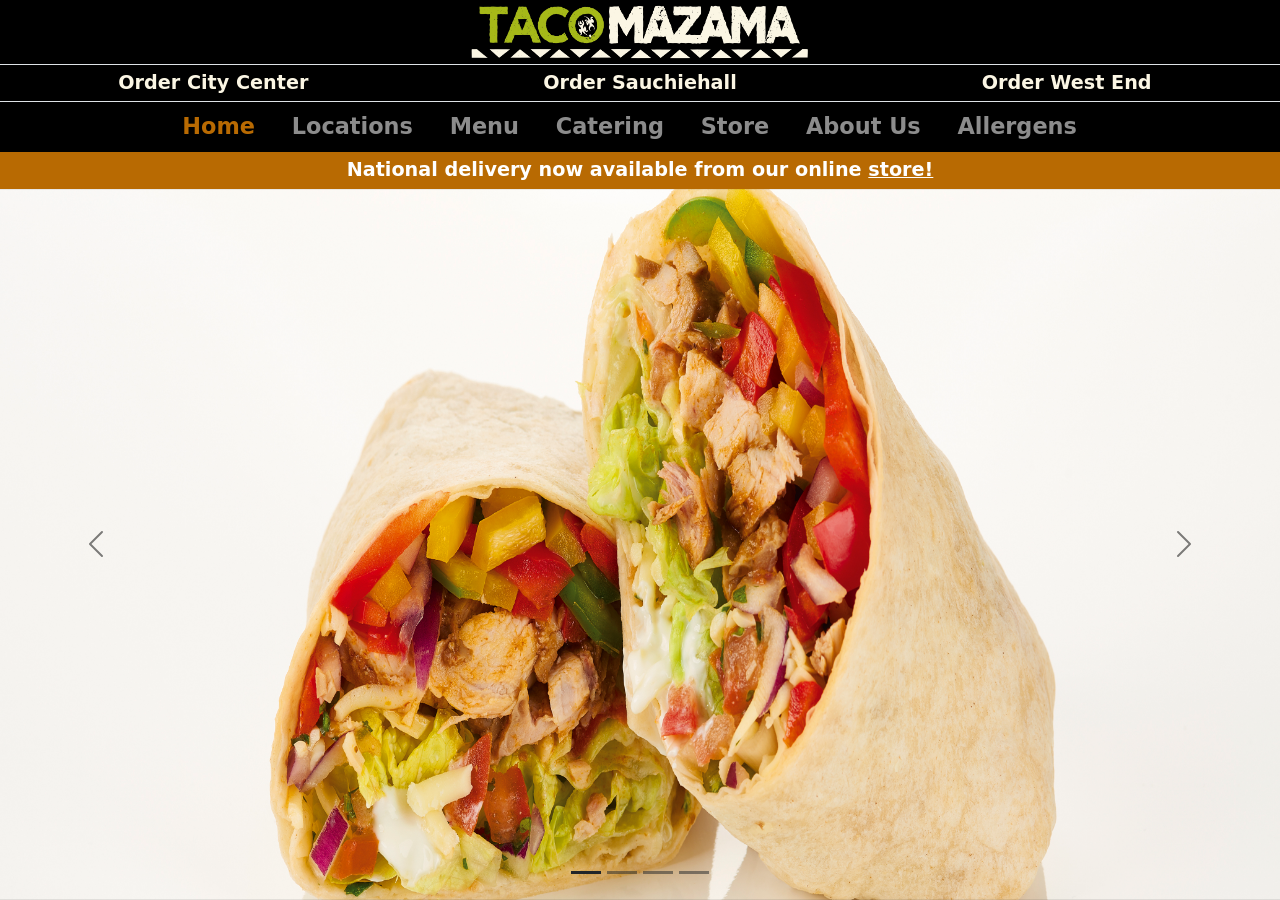
==== index.html @ 71da4a84 "Added Catering" ====
<!DOCTYPE html>
<html lang="en">

<head>
  <!-- Global site tag (gtag.js) - Google Analytics -->
  <script async src="https://www.googletagmanager.com/gtag/js?id=G-1NVKTFM3VD"></script>
  <script>
    window.dataLayer = window.dataLayer || [];

    function gtag() {
      dataLayer.push(arguments);
    }
    gtag('js', new Date());

    gtag('config', 'G-1NVKTFM3VD');
  </script>
  
  <!-- Google Tag Manager -->
<script>(function(w,d,s,l,i){w[l]=w[l]||[];w[l].push({'gtm.start':
new Date().getTime(),event:'gtm.js'});var f=d.getElementsByTagName(s)[0],
j=d.createElement(s),dl=l!='dataLayer'?'&l='+l:'';j.async=true;j.src=
'https://www.googletagmanager.com/gtm.js?id='+i+dl;f.parentNode.insertBefore(j,f);
})(window,document,'script','dataLayer','GTM-59GQX26');</script>
<!-- End Google Tag Manager -->

  <meta charset="utf-8">
  <meta name="viewport" content="width=device-width, initial-scale=1">
  <title>Taco Mazama - Home | Tacos Near Me</title>
  <meta name="description" content="If you are looking for mexican tacos then look no further than Taco Mazama. Find your nearest restaurant or order online for delivery. Vegetarian tacos also available!" />
  <link rel="shortcut icon" type="image/png" href="img/favicon2.png">
  <link href="style.css" rel="stylesheet">
  <link href="css/bootstrap.min.css" rel="stylesheet">
  <script src="https://code.jquery.com/jquery-3.6.0.min.js" integrity="sha256-/xUj+3OJU5yExlq6GSYGSHk7tPXikynS7ogEvDej/m4=" crossorigin="anonymous"></script>
</head>

<body class="orpage">
  <!-- Google Tag Manager (noscript) -->
  <noscript><iframe src="https://www.googletagmanager.com/ns.html?id=GTM-59GQX26"
  height="0" width="0" style="display:none;visibility:hidden"></iframe></noscript>
  <!-- End Google Tag Manager (noscript) -->

  <!-- Navigation -->
  <div id="navi">
    <nav class="navbar navbar-expand-xl navbar-dark">

      <!-- Navigation Desktop Size -->
      <div class="row m-0 w-100" id="Topm">
        <div class="col-4 justify-content-center align-self-center d-flex">

        </div>
        <div class="col-4 justify-content-center d-flex">
          <a class="navbar-brand " href="index.html"><img src="img/logo.png" class="responsivei" alt="Taco Mazama Logo"></a>
        </div>
        <div class="col-4 justify-content-center align-self-center d-flex">
        </div>
      </div>


      <!-- Navigation Mobile Size -->
      <div class="row m-0 w-100" id="Topa">
        <div class="col-2 justify-content-center align-self-center d-flex">
       
        </div>
        <div class="col-8 justify-content-center d-flex">
          <a class="navbar-brand " href="index.html"><img src="img/logo.png" class="responsivei" alt="Taco Mazama Logo"></a>
        </div>
        <div class="col-2 justify-content-center align-self-center d-flex">
         
        </div>
      </div>
    </nav>

<nav class="navbar navbar-expand-xl navbar-dark border-top">

  <div class="row m-0 w-100" >
    <div class="col-4 justify-content-center align-self-center d-flex">
      <a class="linkswq text-center p-1" href="https://www.order.store/store/taco-mazama-renfield-street/IueIJl9VS6iftp3PQNVypw">Order City Center</a>
    </div>
    <div class="col-4 justify-content-center d-flex ">
      <a class="linkswq text-center p-1" href="https://deliveroo.co.uk/menu/glasgow/glasgow-city-centre/taco-mazama-sauchiehall">Order Sauchiehall</a>
    </div>
    <div class="col-4 justify-content-center align-self-center d-flex">
      <a class="linkswq text-center p-1" href="https://www.order.store/store/taco-mazama-byres-road/P5ZZNS9iQQO2OguliMRyTw">Order West End</a>
    </div>
  </div>
</nav>

    <!-- Navigation Links -->
    <nav class="navbar navbar-expand-xl navbar-dark border-top">
      <button class="navbar-toggler btn-block rounded-0" type="button" data-bs-toggle="collapse" data-bs-target="#navbarResponsive" aria-label="navbar">
        <span class="navbar-toggler-icon"></span>
      </button>
      <div class="container-fluid ">
        <div class="collapse navbar-collapse justify-content-center" id="navbarResponsive">
          <ul class=" navbar-nav">
            <li class="nav-item active">
              <a href="index.html" class="nav-link">Home</a>
            </li>
            <li class="nav-item">
              <a href="stores.html" class="nav-link">Locations</a>
            </li>
            <li class="nav-item">
              <a href="menu.html" class="nav-link">Menu</a>
            </li>
            <li class="nav-item">
              <a href="catering.html" class="nav-link">Catering</a>
            </li>
            <li class="nav-item ">
              <a href="store.html" class="nav-link">Store</a>
            </li>
            <li class="nav-item">
              <a href="aboutus.html" class="nav-link">About Us</a>
            </li>
            <li class="nav-item">
              <a href="allegens.html" class="nav-link">Allergens</a>
            </li>
          </ul>
        </div>
      </div>
    </nav>
    <div class="announcement">
      <p class="pclas">National delivery now available from our online <a href="/store.html">store!</a></p>
    </div>
  </div>



  <!-- Picture Slides -->
  <!-- Slideshow Desktop -->
  
  <div id="myCarousel" class="carousel slide " data-bs-ride="carousel" data-interval="5000">
    <div class="carousel-indicators">
      <button type="button" data-bs-target="#myCarousel" data-bs-slide-to="0" class="active bg-dark" aria-current="true" aria-label="Slide 1"></button>
      <button type="button" data-bs-target="#myCarousel" data-bs-slide-to="1" class="bg-dark" aria-label="Slide 2"></button>
      <button type="button" data-bs-target="#myCarousel" data-bs-slide-to="2" class="bg-dark" aria-label="Slide 3"></button>
      <button type="button" data-bs-target="#myCarousel" data-bs-slide-to="3" class="bg-dark" aria-label="Slide 4"></button>

    </div>
    <div class="carousel-inner">
      <div class="carousel-item active" data-bs-interval="10000">
        <img src="img/img1.jpg" class="d-block w-100" alt="..." id="img1">
      </div>
      <div class="carousel-item" data-bs-interval="10000">
        <img src="img/img2.jpg" class="d-block w-100" alt="..." id="img2">
      </div>
      <div class="carousel-item" data-bs-interval="10000">
        <img src="img/img3.jpg" class="d-block w-100" alt="..." id="img3">
      </div>
      <div class="carousel-item" data-bs-interval="10000">
        <img src="img/img4.jpg" class="d-block w-100" alt="..." id="img4">
      </div>
    </div>
    <button class="carousel-control-prev" type="button" data-bs-target="#myCarousel" data-bs-slide="prev">
      <span class="carousel-control-prev-icon" aria-hidden="true"></span>
      <span class="visually-hidden">Previous</span>
    </button>
    <button class="carousel-control-next" type="button" data-bs-target="#myCarousel" data-bs-slide="next">
      <span class="carousel-control-next-icon" aria-hidden="true"></span>
      <span class="visually-hidden">Next</span>
    </button>
  </div>

  <!-- Slideshow Mobile -->
  <div id="myCarouselm" class="carousel slide " data-bs-ride="carousel">
    <div class="carousel-indicators">
      <button type="button" data-bs-target="#myCarouselm" data-bs-slide-to="0" class="active bg-dark" aria-current="true" aria-label="Slide 1"></button>
      <button type="button" data-bs-target="#myCarouselm" data-bs-slide-to="1" class="bg-dark" aria-label="Slide 2"></button>
      <button type="button" data-bs-target="#myCarouselm" data-bs-slide-to="2" class="bg-dark" aria-label="Slide 3"></button>
      <button type="button" data-bs-target="#myCarouselm" data-bs-slide-to="3" class="bg-dark" aria-label="Slide 4"></button>

    </div>
    <div class="carousel-inner">
      <div class="carousel-item active" data-bs-interval="10000">
        <img src="img/img1m.jpg" class="d-block w-100" alt="..." id="img1m">
      </div>
      <div class="carousel-item" data-bs-interval="10000">
        <img src="img/img2m.jpg" class="d-block w-100" alt="..." id="img2m">
      </div>
      <div class="carousel-item" data-bs-interval="10000">
        <img src="img/img3m.jpg" class="d-block w-100" alt="..." id="img3m">
      </div>
      <div class="carousel-item" data-bs-interval="10000">
        <img src="img/img4m.jpg" class="d-block w-100" alt="..." id="img4m">
      </div>
    </div>
    <button class="carousel-control-prev" type="button" data-bs-target="#myCarouselm" data-bs-slide="prev">
      <span class="carousel-control-prev-icon" aria-hidden="true"></span>
      <span class="visually-hidden">Previous</span>
    </button>
    <button class="carousel-control-next" type="button" data-bs-target="#myCarouselm" data-bs-slide="next">
      <span class="carousel-control-next-icon" aria-hidden="true"></span>
      <span class="visually-hidden">Next</span>
    </button>
  </div>

  <!-- Javascript Links -->
  <script src="my.js"></script>
  <script src="js/bootstrap.min.js"></script>
</body>

</html>
---- style.css ----
@media all and (min-width: 1140px) {
  body {
    overflow: hidden;
    height: 100%;
  }

  .nomarg {
    display: none;
  }

  .hideim {
    display: none;
  }

  .hideimenu {
    display: none !important;
  }

  #myCarouselm {
    display: none !important;
  }

  #Topa {
    display: none !important;
  }

  a.linkswq:link {
    font-size: 1.2em !important;
  }
}



@media not all and (min-width: 1140px) {
  body {
    overflow: auto;
    height: auto;
  }

  .rewup {
    display: none;
  }

  .hideim2 {
    display: none !important;
  }

  #myCarousel {
    display: none !important;
  }

  #Topm {
    display: none !important;
  }

  a.linkswq:link {
    font-size: 0.8em !important;
  }
}

@media all and (min-width: 1900px) {
  body.stpage {
    overflow: auto;
    height: auto;
  }
}

@media not all and (min-width: 1900px) {
  body.stpage {
    overflow: auto;
    height: auto;
  }
}


body.alpage {
  overflow: auto;
  height: auto;
  background-color: #28272a;
}

body.stpage {
  background-color: #28272a;
}

body.menupage {
  background-color: #28272a;
  overflow: auto;
  height: auto;
}

body.mnpage {
  background-color: #28272a;
}

body.orpage {
  background-color: #28272a;
}

.workmclick {
  cursor: pointer;
  display: block;
}

#content {
  position: relative;
}

.info {
  position: absolute;
  color: white;
  width: 180px;
  height: 360px;
  text-align: center;
  display: none;
  background-repeat: no-repeat;
}

.infoup {
  position: absolute;
  color: white;
  width: 218px;
  height: 130px;
  text-align: center;
  display: none;
  background-repeat: no-repeat;
}

.infoleft {
  position: absolute;
  color: white;
  width: 180px;
  height: 360px;
  text-align: center;
  display: none;
  background-repeat: no-repeat;
}


.containerdiv {
  border: 0;
  float: inherit;
  position: relative;
}

.hideim2 {
  padding: 0;
  display: block;
  margin: 0 auto;
  max-height: 83vh;
  max-width: 100%;
}

.hideim {
  padding: 0;
  margin: 0 auto;
  max-height: 100%;
  max-width: 100%;
}

.carousel, .item, .active {
  height: 100%;
}

.carousel-inner {
  height: 100%;
}

.hideimenu {
  padding: 0;
  display: block;
  margin: 0 auto;
  height: auto;
  width: 100%;
}

.mpadin {
  padding-top: 12.5vh;
  padding-bottom: 12.5vh;
}


.spadin {
  padding-top: 2vh;
  padding-bottom: 2vh;
}

.mpadin2 {
  padding-top: 12.5vh;
  padding-bottom: 0vh;
}

.nomarg {
  margin: 0px !important;
  padding-bottom: 4px;
  font-size: 1.2em !important;
  font-weight: bold;
}

.tableFixHead {
  overflow: auto;
  height: 600px;
}

.tableFixHead thead th {
  position: sticky;
  top: 0;
  z-index: 1;
}

table {
  border-collapse: collapse;
  width: 100%;
}

th, td {
  padding: 8px 1px;
}

th {
  background: #eee;
}

.aboutpad {
  padding-top: 20px;
  font-size: 1.6em !important;
}

.aboutpadtxt {
  font-size: 1.1em !important;
}

.rewup {
  margin-top: 20px;
}

.bgcol {
  background-color: #fce4d6;
}

.bgcol2 {
  background-color: #d6dce4;
}

.bgcol3 {
  background-color: #fff2cc;
}

.bgcol4 {
  background-color: #c6e0b4;
}

.bgcol5 {
  background-color: #bdbdbd;
}

.bgcol6 {
  background-color: #999999;
}

.flex-fill {
  flex: 1 1 auto;
}

.tloc {
  font-size: 1.1em !important;
}

.tlocn {
  font-size: 1.1em !important;
  font-weight: bold;
}

.roshop {
  padding-top: 2rem;
  padding-bottom: 2rem;
}

/*--- Navbar Styling --*/
.navbar-nav li {
  margin-right: 1.3rem;
}

/* change the background color */
.navbar-dark {
  background-color: #000000;
  padding: 0px !important;
}

/* change the brand and text color */
.navbar-darkdark .navbar-brand,
.navbar-dark .navbar-text {
  color: #f8aa02;
}

.btn-block {
  width: 100% !important;
  margin: 0px !important;
  outline: none !important;
  box-shadow: none !important;
  border-left: 0px !important;
  border-right: 0px !important;
  border-top: 0px !important;
}

.responsivei {
  max-width: 100%;
  width: 350px;
  height: auto;
}

.navbar-brand {
  padding: 0px !important;
  margin: 0px !important;
}

/* change the link color */
.navbar-dark .navbar-nav .nav-link {
  font-size: 1.4em !important;
  font-weight: bold;
  color: #f8aa02;
}

a.linksw:link {
  font-size: 1em !important;
  color: #f8aa02 !important;
}

a.linksw:visited {
  color: #f8aa02 !important;
}

.carousel-control-next-icon,
.carousel-control-prev-icon {
  filter: invert(1);
}

/* change the color of active or hovered links */
.navbar-dark .nav-item.active .nav-link,
.navbar-dark .nav-item:focus .nav-link,
.navbar-dark .nav-item:hover .nav-link {
  color: #b86a02;
}

a.linksw:hover {
  color: #b86a02 !important;
}

a.linksw:active {
  color: #b86a02 !important;
}

a.linkswq:link {
  color: #fbf6e4 !important;
  font-weight: bold !important;
  text-decoration: none;
}

a.linkswq:visited {
  color: #fbf6e4 !important;
}

.carousel-inner .carousel-item {
  transition: -webkit-transform 2s ease;
  transition: transform 2s ease;
  transition: transform 2s ease, -webkit-transform 2s ease;
}

a.linkswq:hover {
  color: #a4a095 !important;
}

a.linkswq:active {
  color: #a4a095 !important;
}

button.linkB {
    background: transparent;
    color: #b86a02;
    border: none;
    outline: 0;
    text-decoration: underline;
    font-weight: bold;
}
button.linkB:hover  {
    color: #fbf6e4;
}

button.linkB2 {
    background: transparent;
    color: #a4a095;
    border: none;
    outline: 0;
    text-decoration: underline;
    font-weight: bold;
}
button.linkB2:hover  {
    color: #fbf6e4;
}

button.linkyB {
  background: transparent;
  color: #b86a02;
  border: none;
  outline: 0;
  text-decoration: underline;
  font-weight: bold;
}
button.linkyB:hover  {
  color: #fbf6e4;
}

button.linkyB2 {
  background: transparent;
  color: #a4a095;
  border: none;
  outline: 0;
  text-decoration: underline;
  font-weight: bold;
}
button.linkyB2:hover  {
  color: #fbf6e4;
}

#collection-component-1647948826243{
  visibility:hidden;
}
#collection-component-1690188617292{
  visibility:hidden;
}
#collection-component-1690188807331{
  visibility:hidden;
}
#collection-component-1690189023142{
  visibility:hidden;
}


#collection-component-1690188244208{
  visibility:hidden;
}
#collection-component-1647948963202{
  visibility:hidden;
}
#collection-component-1646766456367{
  visibility:hidden;
}
#collection-component-1652338127288{
  visibility:hidden;
}

#kitMenu{
  visibility:hidden;
}
.announcement {
  display: inline-block;
  height: 100%;
  text-align: center;
  width: 100%;
  background: #b86a02;
  color: white;
  margin: 0;
  font-weight: bold;
  padding: 0;
  padding-top: 0.2em;
  padding-bottom: 0.2em;
  vertical-align: middle;
  font-size: 1.2em;
}
.announcement a {
  color: white;
}
.pclas{
  margin-bottom: 0;
}
.announcement a:hover {
  color: black;
}
#smicon .actions a {
  display: inline-block;
  border-radius: 2px;
  transition: 0.5s;
  margin: 10px;
}

#smicon .btn-get-started {
  border: 2px solid #000000;
}

#smicon .btn-get-started:hover {
  background: none;
  border: 2px solid #b86a02;
  color: #b86a02;
  text-decoration: none;
}
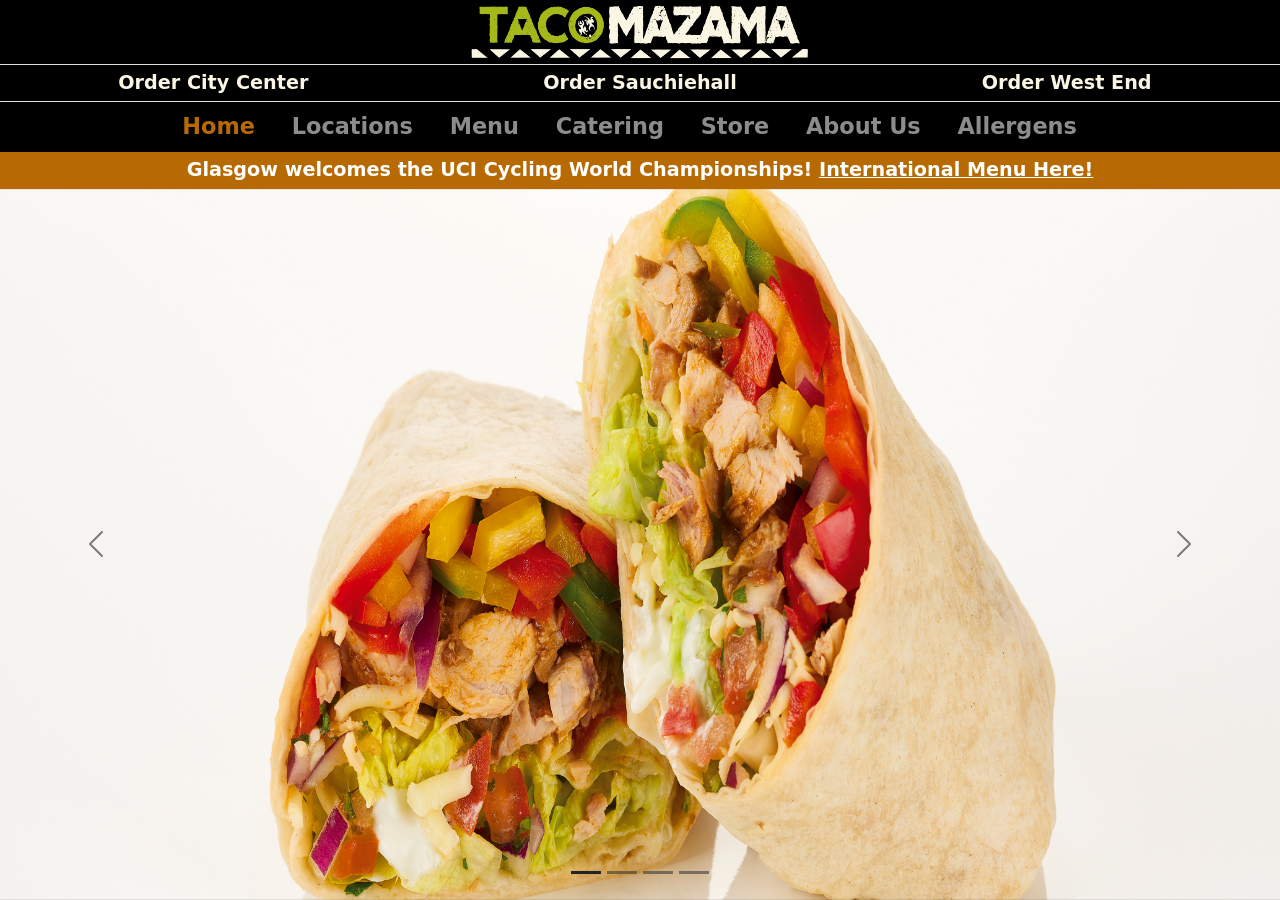
==== commit e10816cf: "Added Cycling International Menu" ====
--- a/index.html
+++ b/index.html
@@ -119,7 +119,7 @@
       </div>
     </nav>
     <div class="announcement">
-      <p class="pclas">National delivery now available from our online <a href="/store.html">store!</a></p>
+      <p class="pclas">Glasgow welcomes the UCI Cycling World Championships! <a href="/menu.html">International Menu Here!</a></p>
     </div>
   </div>
 
@@ -193,6 +193,11 @@
     </button>
   </div>
 
+  <!-- Loading Screen -->
+ <div id="loader"></div>
+ <a href="#" class="totop d-flex align-items-center justify-content-center"><i class="bi bi-caret-up-fill"></i></a>
+ 
+
   <!-- Javascript Links -->
   <script src="my.js"></script>
   <script src="js/bootstrap.min.js"></script>
--- a/style.css
+++ b/style.css
@@ -1,3 +1,49 @@
+/* Loading Screen */
+#loader {
+  position: fixed;
+  top: 0;
+  left: 0;
+  right: 0;
+  bottom: 0;
+  z-index: 9990;
+  overflow: hidden;
+  background: #fff;
+}
+
+#loader:before {
+  content: "";
+  position: fixed;
+  top: calc(50% - 30px);
+  left: calc(50% - 30px);
+  border: 4px solid #34b7a7;
+  border-top-color: #dcf5f2;
+  border-radius: 50%;
+  width: 60px;
+  height: 60px;
+  -webkit-animation: animate-loader 1s linear infinite;
+  animation: animate-loader 1s linear infinite;
+}
+
+@-webkit-keyframes animate-loader {
+  0% {
+    transform: rotate(0deg);
+  }
+
+  100% {
+    transform: rotate(360deg);
+  }
+}
+
+@keyframes animate-loader {
+  0% {
+    transform: rotate(0deg);
+  }
+
+  100% {
+    transform: rotate(360deg);
+  }
+}
+
 @media all and (min-width: 1140px) {
   body {
     overflow: hidden;
@@ -151,6 +197,15 @@
   max-width: 100%;
 }
 
+.hideim3 {
+  padding: 0;
+  display: block;
+  margin: 0 auto;
+  height: auto;
+  width: 100%;
+}
+
+
 .hideim {
   padding: 0;
   margin: 0 auto;
@@ -173,6 +228,7 @@
   height: auto;
   width: 100%;
 }
+
 
 .mpadin {
   padding-top: 12.5vh;
@@ -450,6 +506,10 @@
 }
 
 #kitMenu{
+  visibility:hidden;
+}
+
+#PlattersMenu{
   visibility:hidden;
 }
 .announcement {
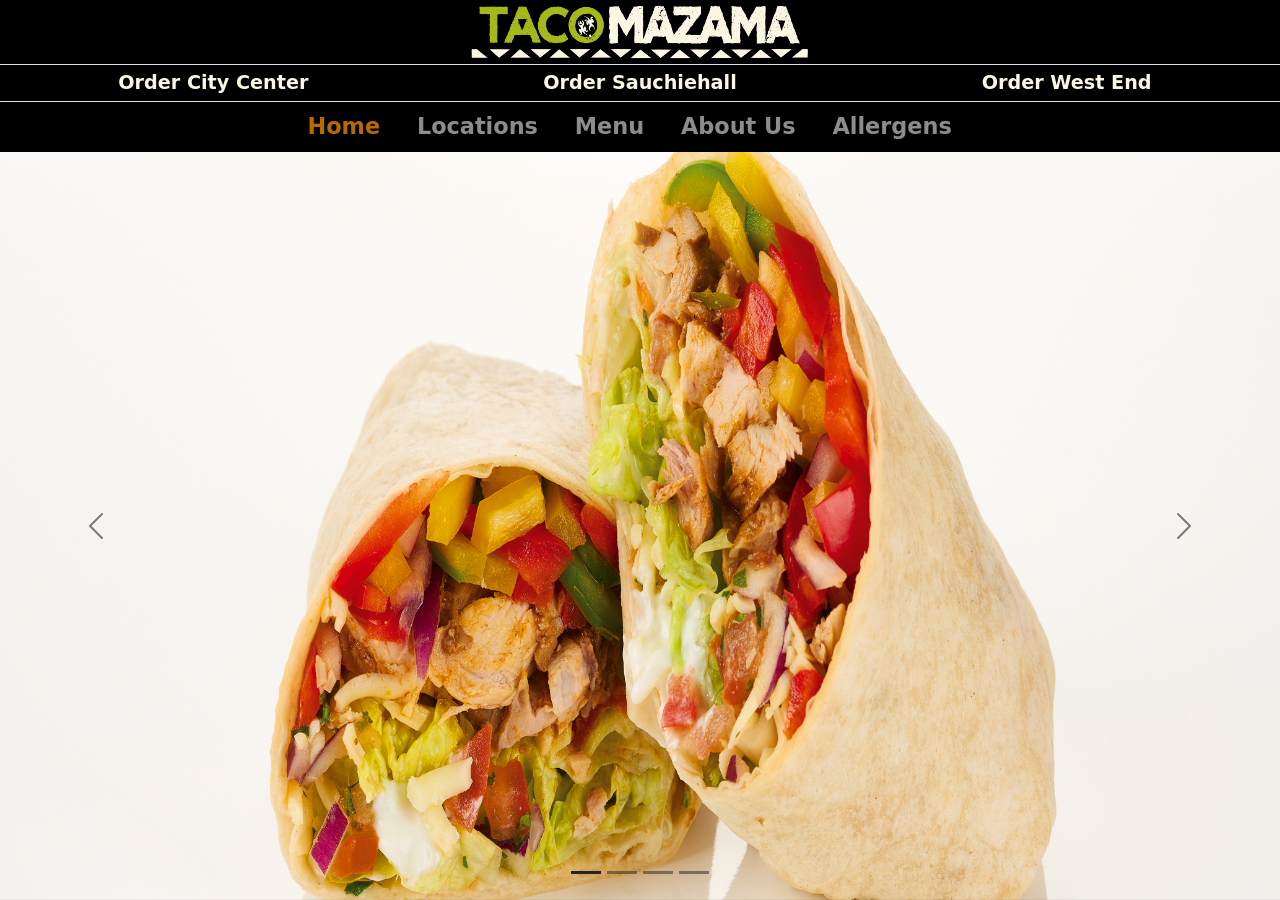
==== commit c2d08e99: "Removed Store Links" ====
--- a/index.html
+++ b/index.html
@@ -103,12 +103,6 @@
               <a href="menu.html" class="nav-link">Menu</a>
             </li>
             <li class="nav-item">
-              <a href="catering.html" class="nav-link">Catering</a>
-            </li>
-            <li class="nav-item ">
-              <a href="store.html" class="nav-link">Store</a>
-            </li>
-            <li class="nav-item">
               <a href="aboutus.html" class="nav-link">About Us</a>
             </li>
             <li class="nav-item">
@@ -118,9 +112,7 @@
         </div>
       </div>
     </nav>
-    <div class="announcement">
-      <p class="pclas">Glasgow welcomes the UCI Cycling World Championships! <a href="/menu.html">International Menu Here!</a></p>
-    </div>
+
   </div>
 
 
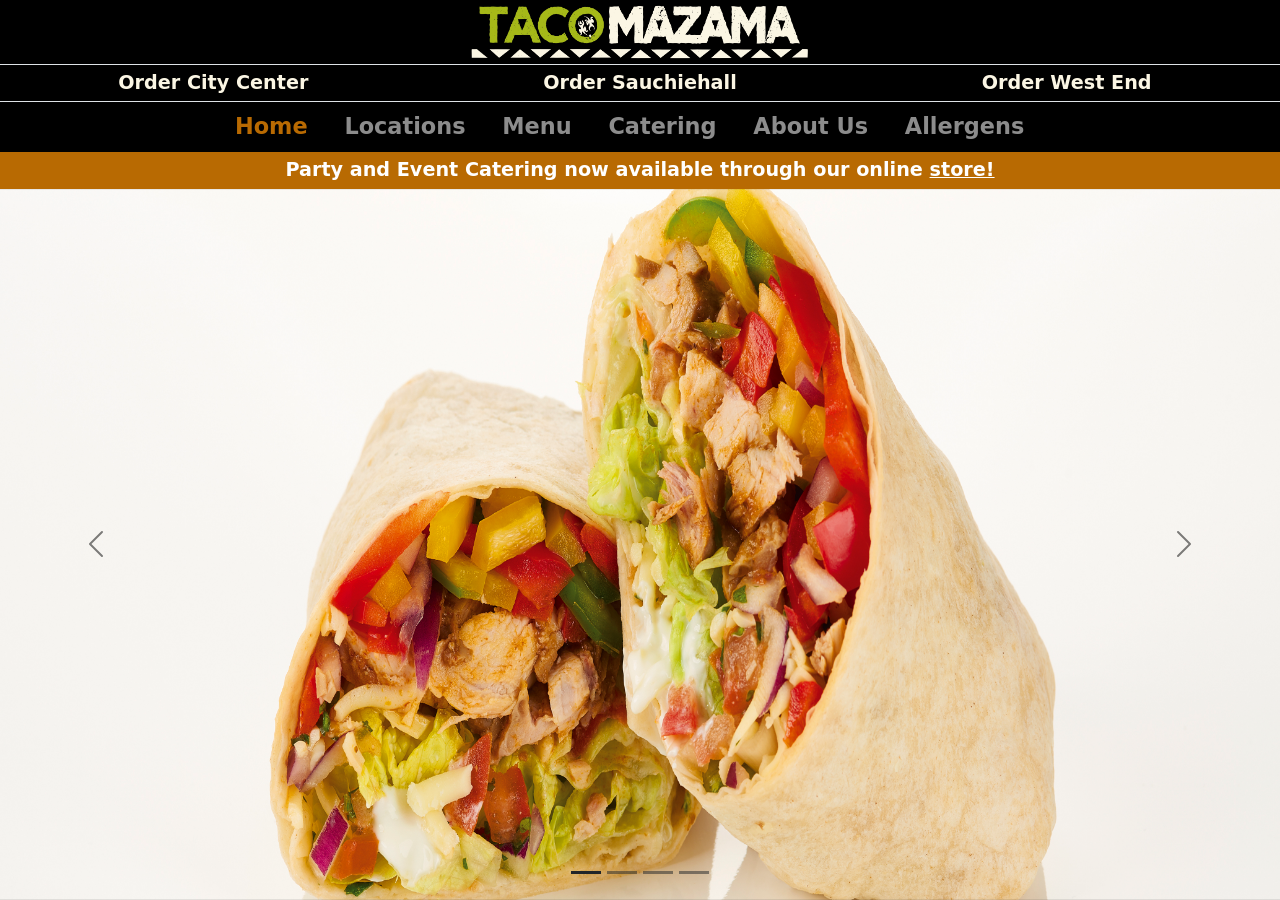
==== commit 6c4e6894: "Added Catering" ====
--- a/index.html
+++ b/index.html
@@ -103,6 +103,9 @@
               <a href="menu.html" class="nav-link">Menu</a>
             </li>
             <li class="nav-item">
+              <a href="https://taco-mazama-store.myshopify.com/" class="nav-link">Catering</a>
+            </li>
+            <li class="nav-item">
               <a href="aboutus.html" class="nav-link">About Us</a>
             </li>
             <li class="nav-item">
@@ -112,7 +115,9 @@
         </div>
       </div>
     </nav>
-
+    <div class="announcement">
+      <p class="pclas">Party and Event Catering now available through our online <a href="https://taco-mazama-store.myshopify.com/">store!</a></p>
+    </div>
   </div>
 
 
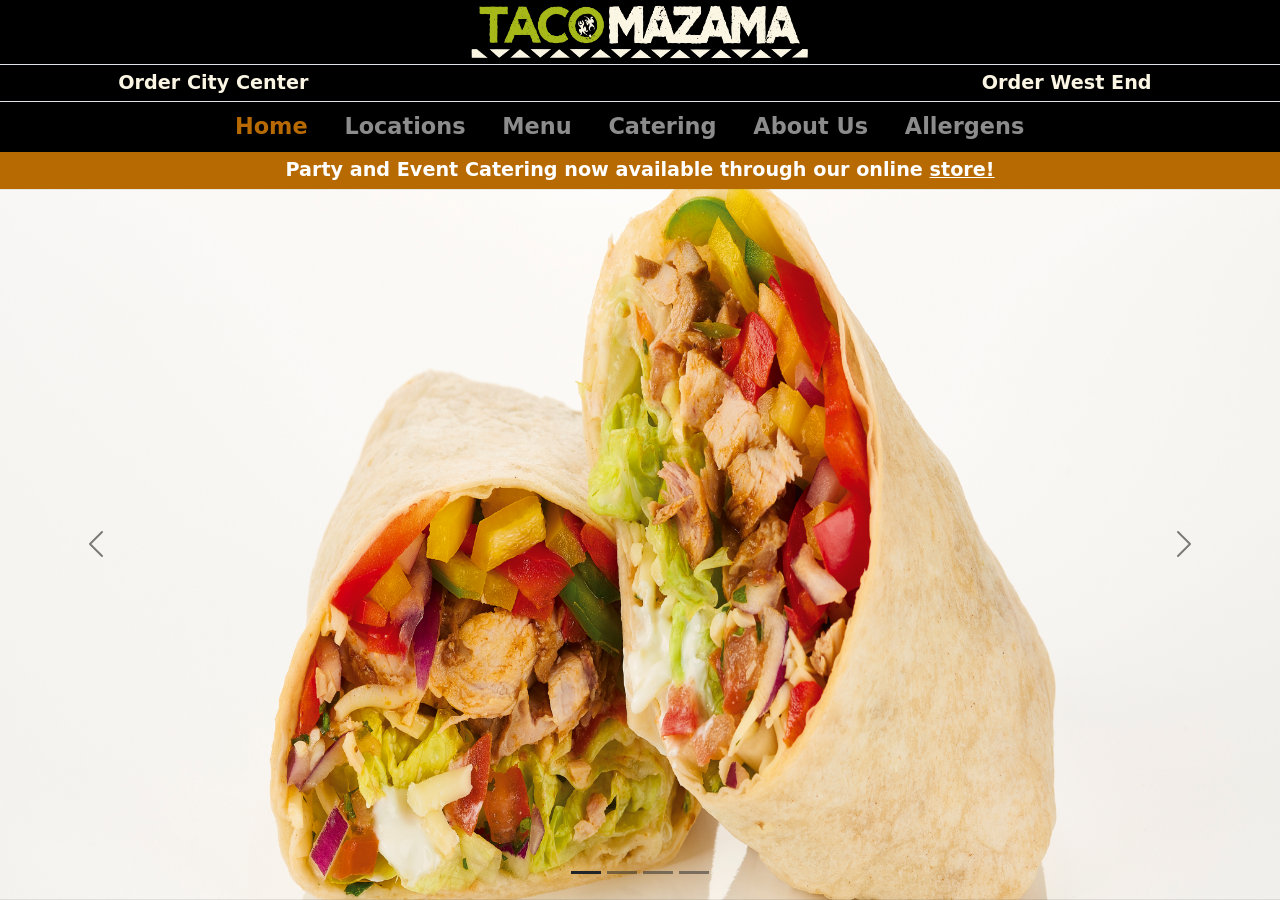
==== commit f03e12be: "Removed Suchiehall" ====
--- a/index.html
+++ b/index.html
@@ -77,7 +77,7 @@
       <a class="linkswq text-center p-1" href="https://www.order.store/store/taco-mazama-renfield-street/IueIJl9VS6iftp3PQNVypw">Order City Center</a>
     </div>
     <div class="col-4 justify-content-center d-flex ">
-      <a class="linkswq text-center p-1" href="https://deliveroo.co.uk/menu/glasgow/glasgow-city-centre/taco-mazama-sauchiehall">Order Sauchiehall</a>
+      <a class="linkswq text-center p-1"></a>
     </div>
     <div class="col-4 justify-content-center align-self-center d-flex">
       <a class="linkswq text-center p-1" href="https://www.order.store/store/taco-mazama-byres-road/P5ZZNS9iQQO2OguliMRyTw">Order West End</a>
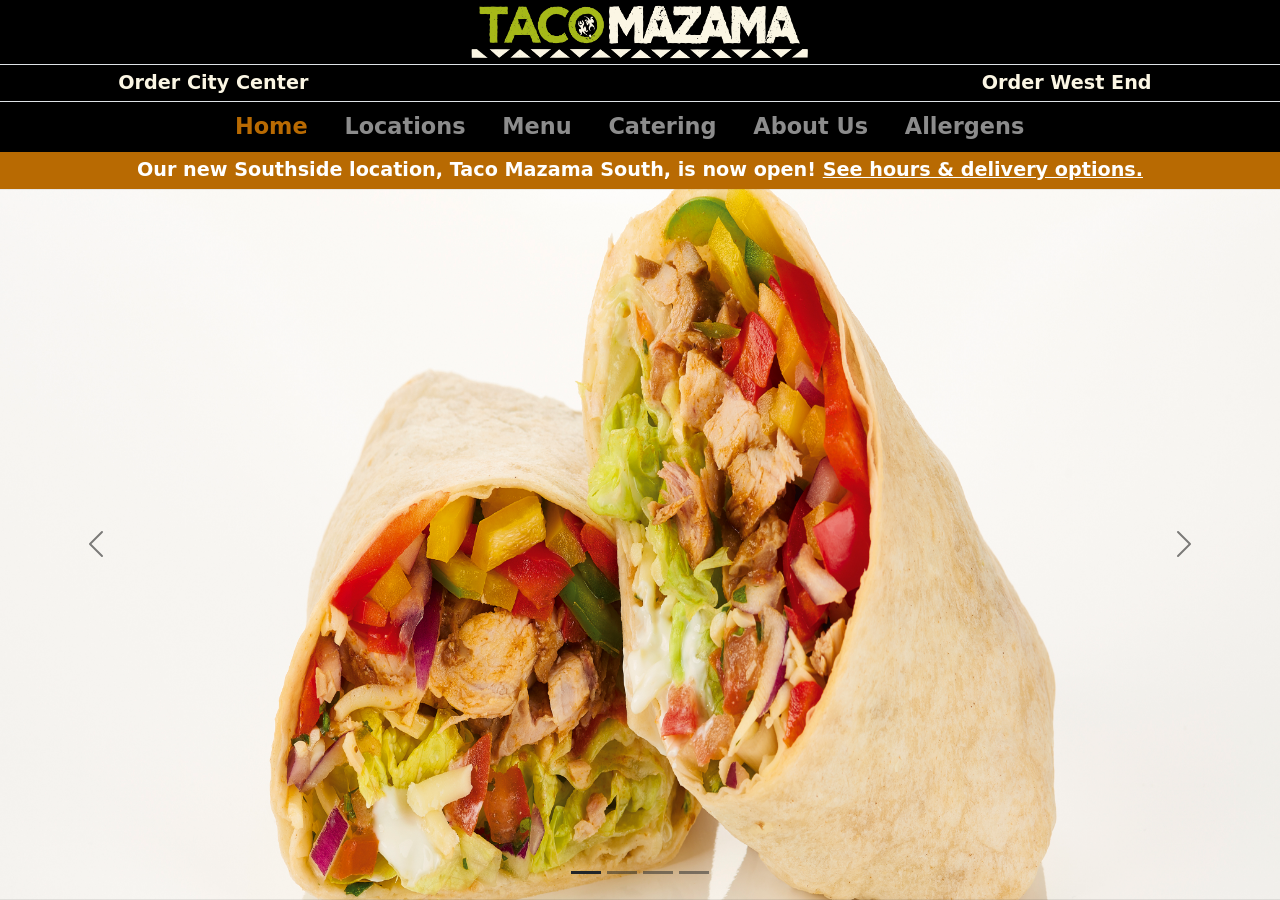
==== commit 9d859d41: "update index.html" ====
--- a/index.html
+++ b/index.html
@@ -115,9 +115,10 @@
         </div>
       </div>
     </nav>
-    <div class="announcement">
-      <p class="pclas">Party and Event Catering now available through our online <a href="https://taco-mazama-store.myshopify.com/">store!</a></p>
-    </div>
+      <div class="announcement">
+      <p class="pclas">Our new Southside location, Taco Mazama South, is now open! <a href="stores.html">See hours & delivery options.</a></p>
+    </div>
+
   </div>
 
 
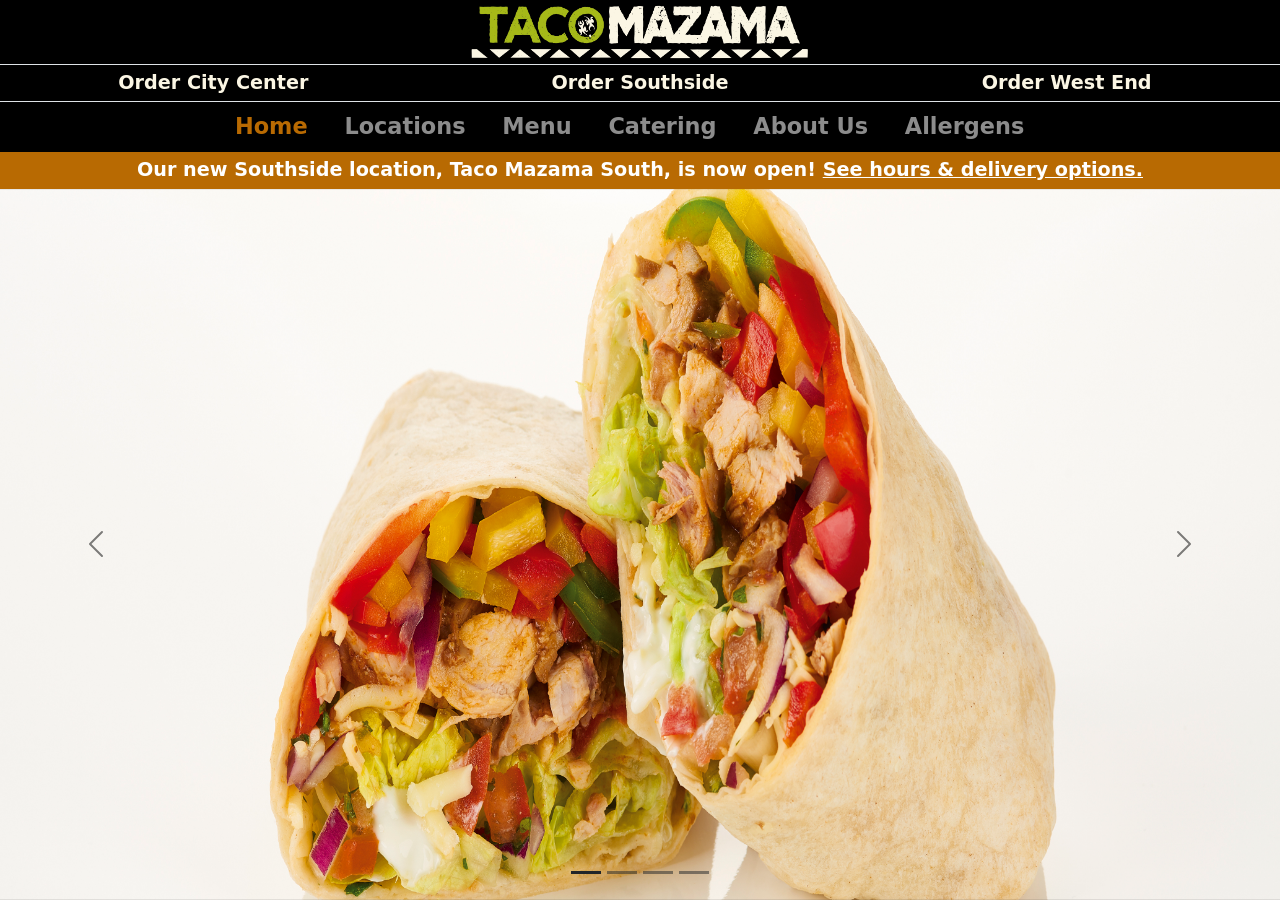
==== commit bc72d6d0: "added south info" ====
--- a/index.html
+++ b/index.html
@@ -70,20 +70,20 @@
       </div>
     </nav>
 
-<nav class="navbar navbar-expand-xl navbar-dark border-top">
-
-  <div class="row m-0 w-100" >
-    <div class="col-4 justify-content-center align-self-center d-flex">
-      <a class="linkswq text-center p-1" href="https://www.order.store/store/taco-mazama-renfield-street/IueIJl9VS6iftp3PQNVypw">Order City Center</a>
-    </div>
-    <div class="col-4 justify-content-center d-flex ">
-      <a class="linkswq text-center p-1"></a>
-    </div>
-    <div class="col-4 justify-content-center align-self-center d-flex">
-      <a class="linkswq text-center p-1" href="https://www.order.store/store/taco-mazama-byres-road/P5ZZNS9iQQO2OguliMRyTw">Order West End</a>
-    </div>
-  </div>
-</nav>
+    <nav class="navbar navbar-expand-xl navbar-dark border-top">
+
+      <div class="row m-0 w-100" >
+        <div class="col-4 justify-content-center align-self-center d-flex">
+          <a class="linkswq text-center p-1" href="https://www.order.store/store/taco-mazama-renfield-street/IueIJl9VS6iftp3PQNVypw">Order City Center</a>
+        </div>
+        <div class="col-4 justify-content-center align-self-center d-flex ">
+          <a class="linkswq text-center p-1" href="https://www.ubereats.com/gb/store/taco-mazama-giffnock/4etby3k-WAqCr-kAHoqV2Q" target="_blank">Order Southside</a>
+        </div>
+        <div class="col-4 justify-content-center align-self-center d-flex">
+          <a class="linkswq text-center p-1" href="https://www.order.store/store/taco-mazama-byres-road/P5ZZNS9iQQO2OguliMRyTw">Order West End</a>
+        </div>
+      </div>
+    </nav>
 
     <!-- Navigation Links -->
     <nav class="navbar navbar-expand-xl navbar-dark border-top">
